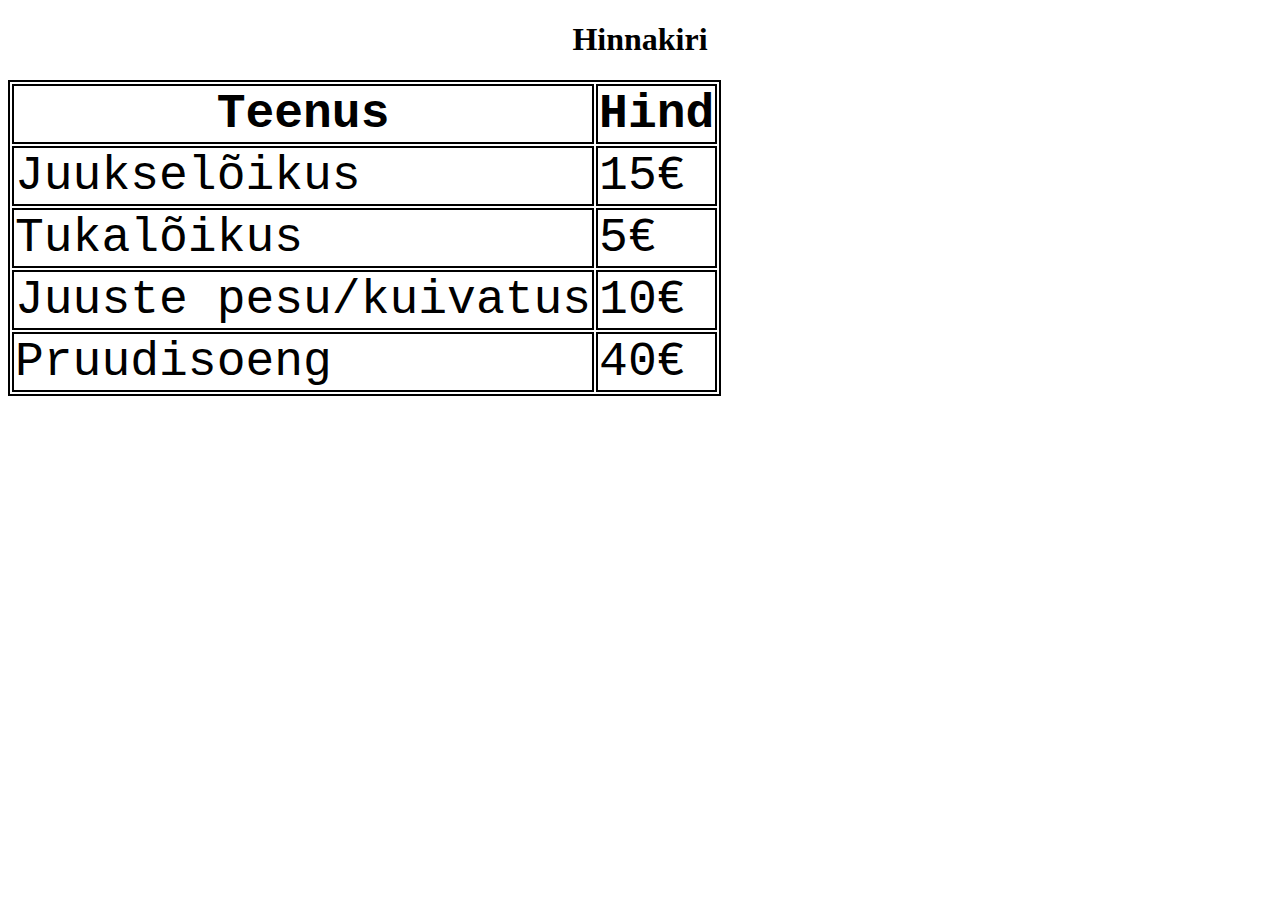
==== hinnakiri.html @ d7a5d32d "hinnakas" ====
<!DOCTYPE html>
<html>
<style>
table, th, td {
  border:2px solid black;
}    
</style>



<h1><center>Hinnakiri</center></h1>
<p></p>

<font size="12" face="Courier New">
<table>
    <tr>
        <th>Teenus</th>
        <th>Hind</th>
    </tr>
    <tr>
        <td>Juukselõikus</td>
        <td>15€</td>
    </tr>
    <tr>
        <td>Tukalõikus</td>
        <td>5€</td>
    </tr>
    <tr>
        <td>Juuste pesu/kuivatus</td>
        <td>10€</td>
    </tr>
    <tr>
        <td>Pruudisoeng</td>
        <td>40€</td>
    </tr>
</table>
</font>

</body>
</html>
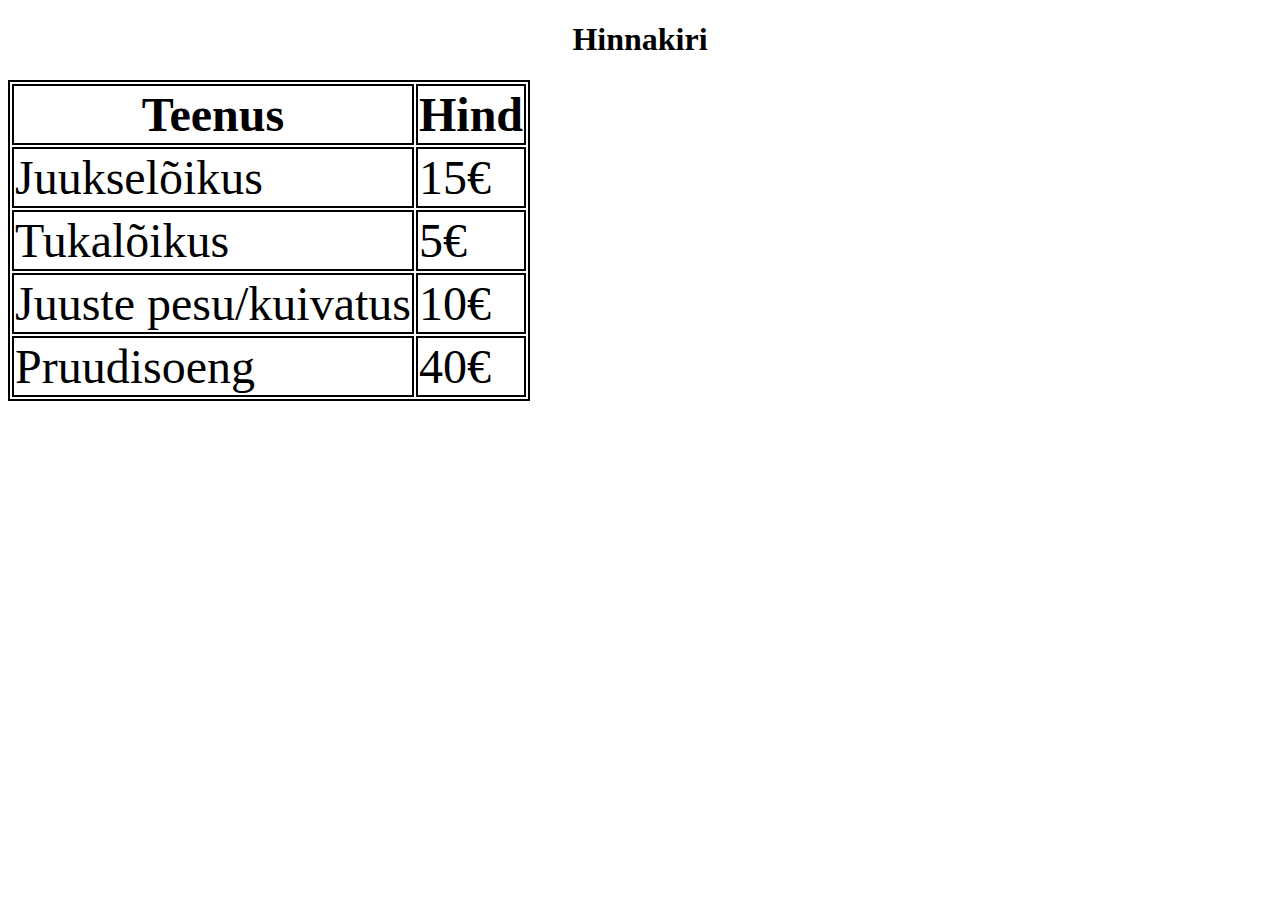
==== commit 79109e48: "hinnakas" ====
--- a/hinnakiri.html
+++ b/hinnakiri.html
@@ -11,7 +11,7 @@
 <h1><center>Hinnakiri</center></h1>
 <p></p>
 
-<font size="12" face="Courier New">
+<font size="12" face="Didot">
 <table>
     <tr>
         <th>Teenus</th>
